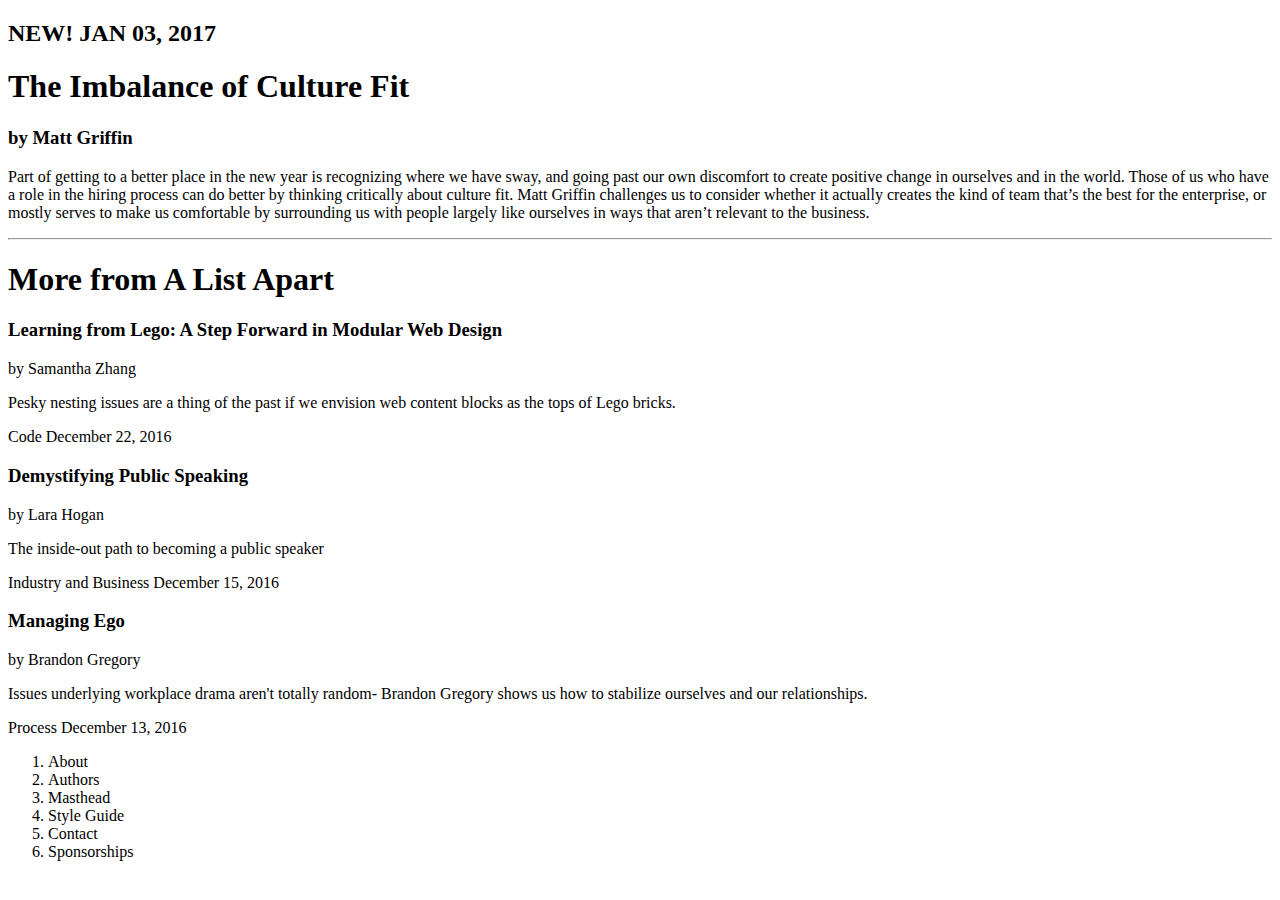
==== index.html @ 87d20f3d "footer list updated" ====
<!DOCTYPE html>
<html lang="en">
  <head>
    <title> A List Apart </title>
  </head>

  <body>
    <h2> NEW! JAN 03, 2017</h2>
    <h1> The Imbalance of Culture Fit </h1>
    <h3>by Matt Griffin</h3>
    <p>Part of getting to a better place in the new year is recognizing where we have sway, and going past our own discomfort to create positive change in ourselves and in the world. Those of us who have a role in the hiring process can do better by thinking critically about culture fit. Matt Griffin challenges us to consider whether it actually creates the kind of team that’s the best for the enterprise, or mostly serves to make us comfortable by surrounding us with people largely like ourselves in ways that aren’t relevant to the business.
    </p>

  <hr>

  <h1> More from A List Apart</h1>

  <h3> Learning from Lego: A Step Forward in Modular Web Design
    </h3>
  <p class="author"> by Samantha Zhang
  </p>
  <p class="description"> Pesky nesting issues are a thing of the past if we envision web content blocks as the tops of Lego bricks.
  </p>
  <p class="topic"> Code December 22, 2016
  </p>

  <h3> Demystifying Public Speaking </h3>
  <p class="author">by Lara Hogan
  </p>
  <p class="description">The inside-out path to becoming a public speaker
  </p>
  <p class="topic"> Industry and Business December 15, 2016
  </p>

  <h3>Managing Ego</h3>
  <p class="author">by Brandon Gregory
  </p>
  <p class="description">Issues underlying workplace drama aren't totally random- Brandon Gregory shows us how to stabilize ourselves and our relationships.
  </p>
  <p class="topic"> Process December 13, 2016
  </p>

  <footer>
    <ol>
      <li>About</li>
      <li>Authors</li>
      <li>Masthead</li>
      <li>Style Guide</li>
      <li>Contact</li>
      <li>Sponsorships</li>
    </ol>
  </footer>

    </body>

    </html>
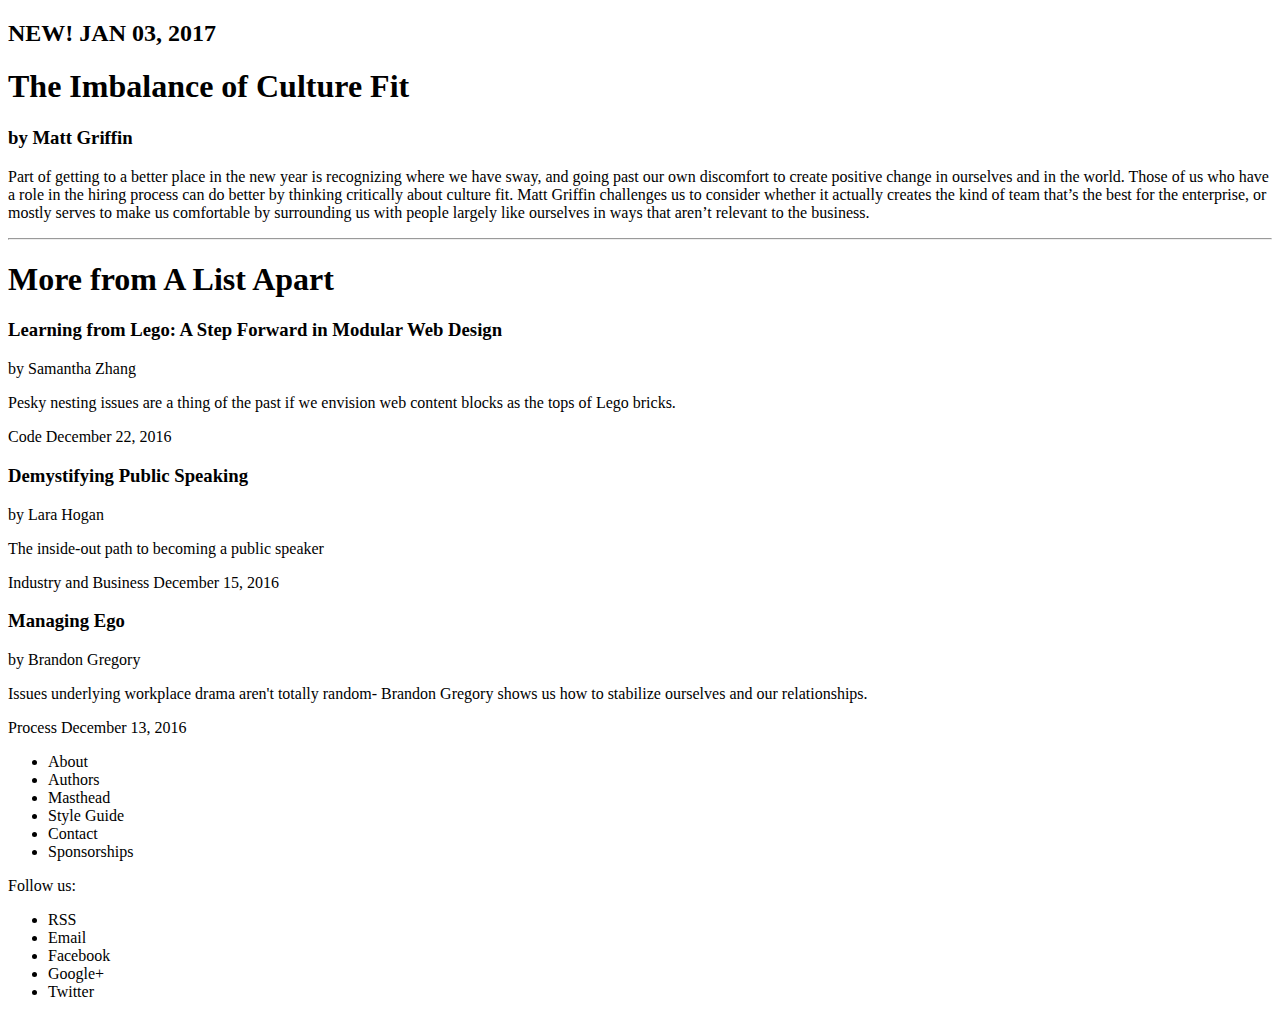
==== commit 41229d7e: "second footer list updated" ====
--- a/index.html
+++ b/index.html
@@ -41,14 +41,23 @@
   </p>
 
   <footer>
-    <ol>
+    <ul>
       <li>About</li>
       <li>Authors</li>
       <li>Masthead</li>
       <li>Style Guide</li>
       <li>Contact</li>
       <li>Sponsorships</li>
-    </ol>
+    </ul>
+
+    <p>Follow us:</p>
+    <ul>
+      <li>RSS</li>
+      <li>Email</li>
+      <li>Facebook</li>
+      <li>Google+</li>
+      <li>Twitter</li>
+    </ul>
   </footer>
 
     </body>
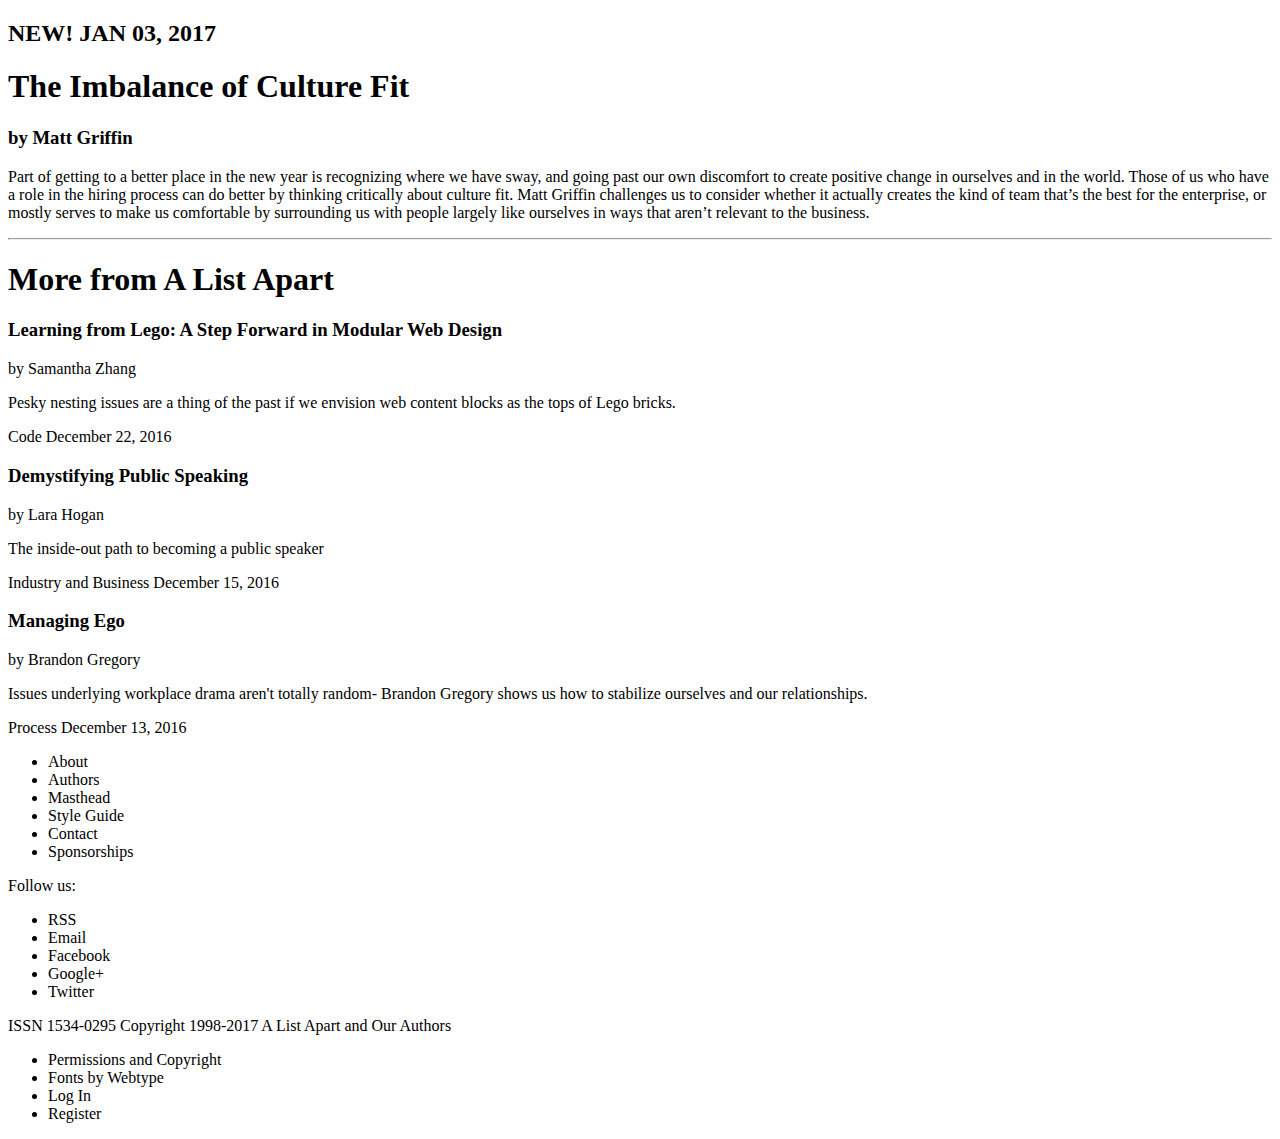
==== commit 4b8a61e1: "permissions, copyright, fonts, log in, register" ====
--- a/index.html
+++ b/index.html
@@ -58,6 +58,15 @@
       <li>Google+</li>
       <li>Twitter</li>
     </ul>
+
+    <p>ISSN 1534-0295 Copyright 1998-2017 A List Apart and Our Authors</p>
+
+    <ul>
+      <li>Permissions and Copyright</li>
+      <li>Fonts by Webtype</li>
+      <li>Log In</li>
+      <li>Register</li>
+    </ul>
   </footer>
 
     </body>
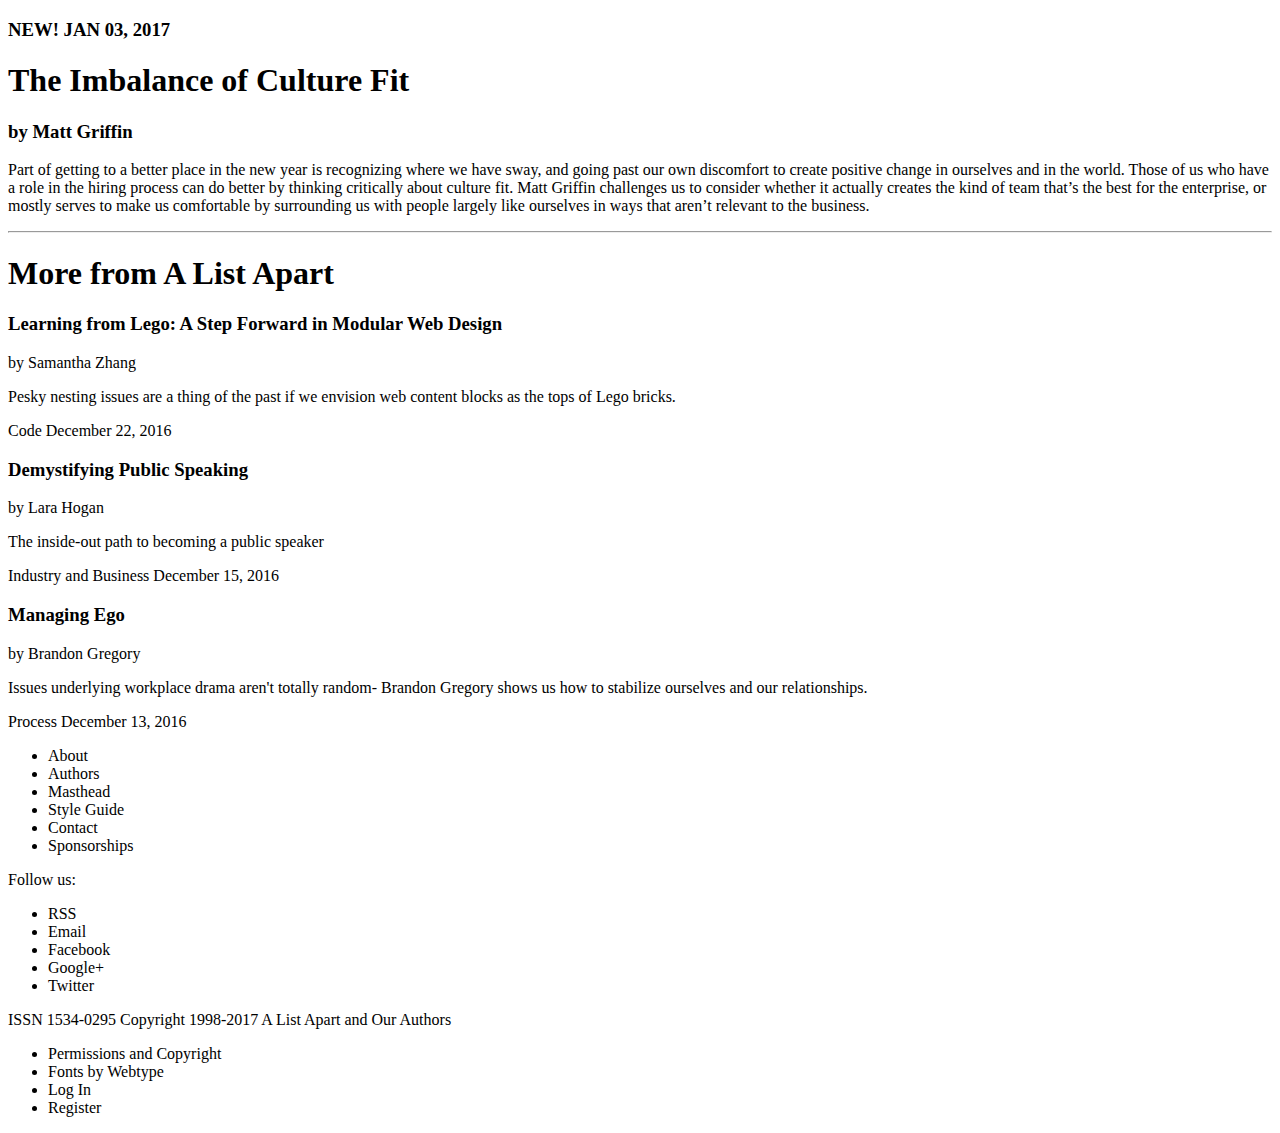
==== commit cedb966f: "date size altered" ====
--- a/index.html
+++ b/index.html
@@ -5,7 +5,7 @@
   </head>
 
   <body>
-    <h2> NEW! JAN 03, 2017</h2>
+    <h3> NEW! JAN 03, 2017</h3>
     <h1> The Imbalance of Culture Fit </h1>
     <h3>by Matt Griffin</h3>
     <p>Part of getting to a better place in the new year is recognizing where we have sway, and going past our own discomfort to create positive change in ourselves and in the world. Those of us who have a role in the hiring process can do better by thinking critically about culture fit. Matt Griffin challenges us to consider whether it actually creates the kind of team that’s the best for the enterprise, or mostly serves to make us comfortable by surrounding us with people largely like ourselves in ways that aren’t relevant to the business.
